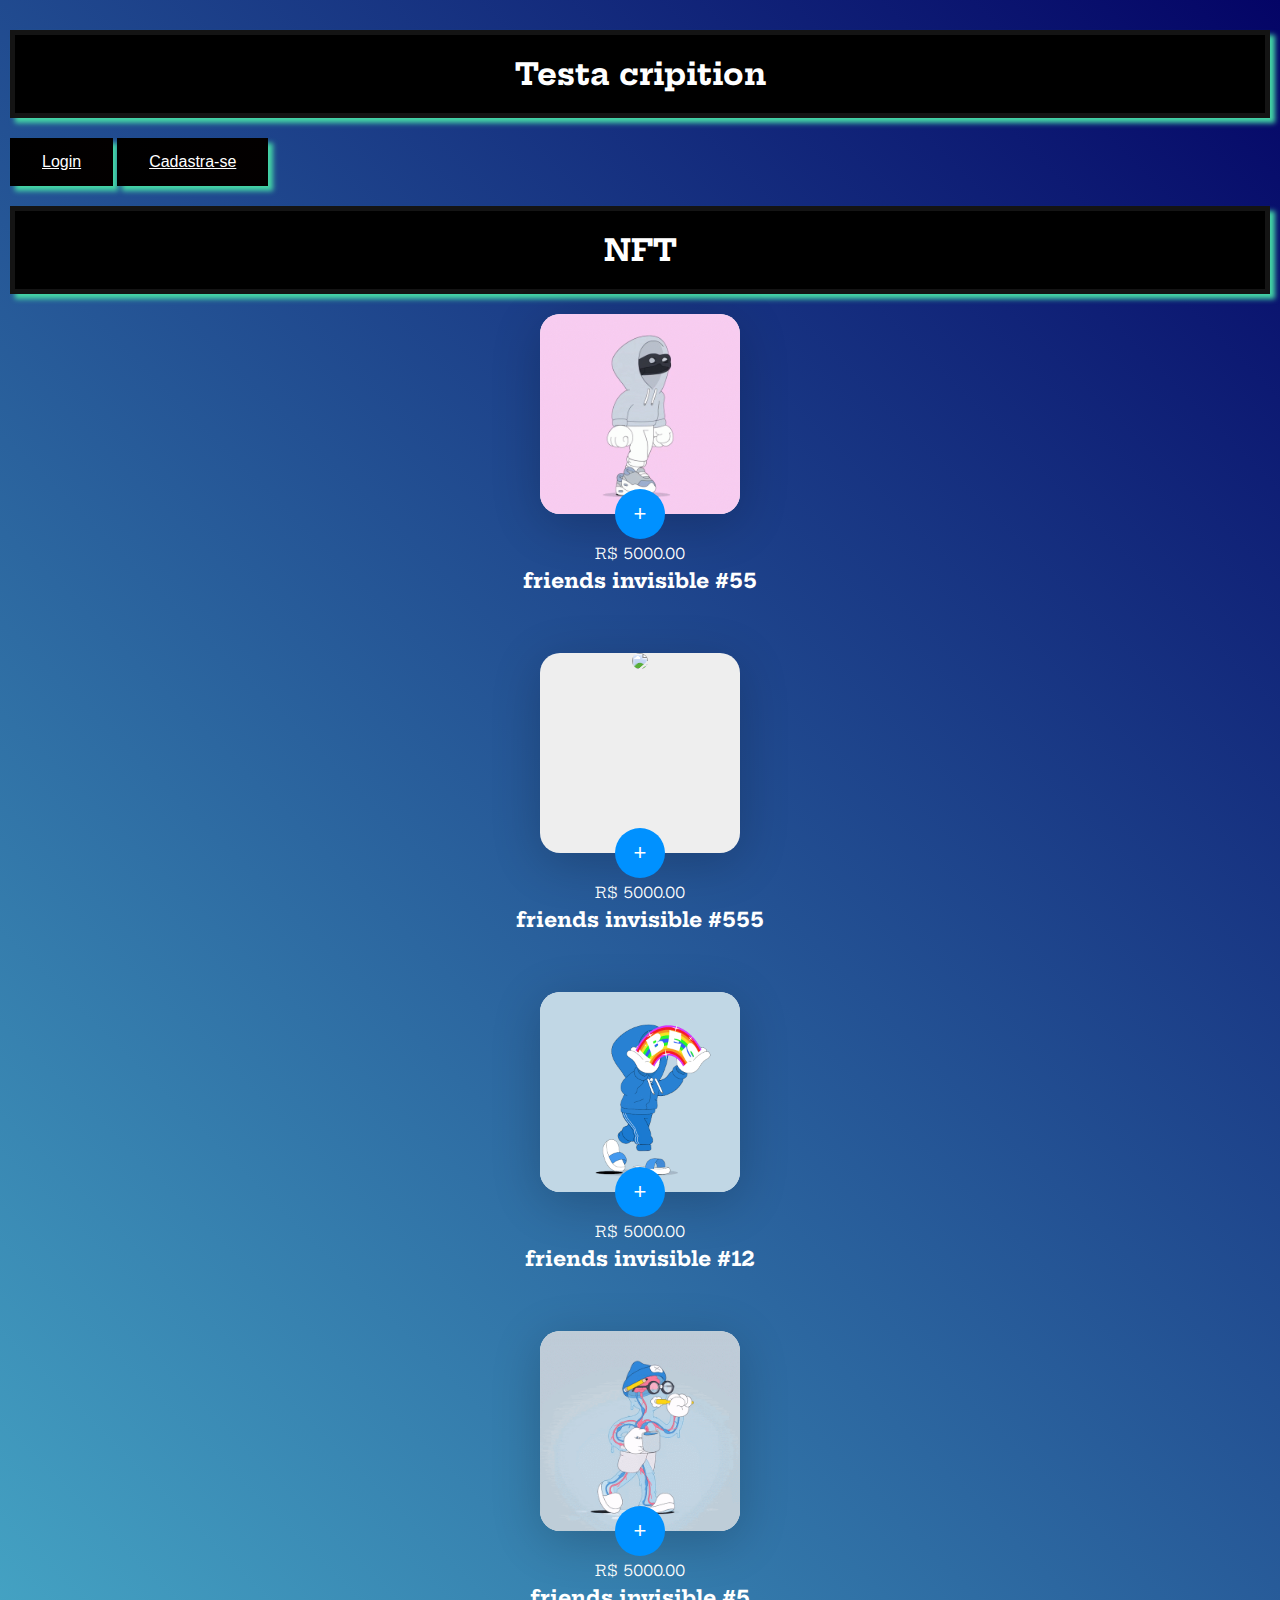
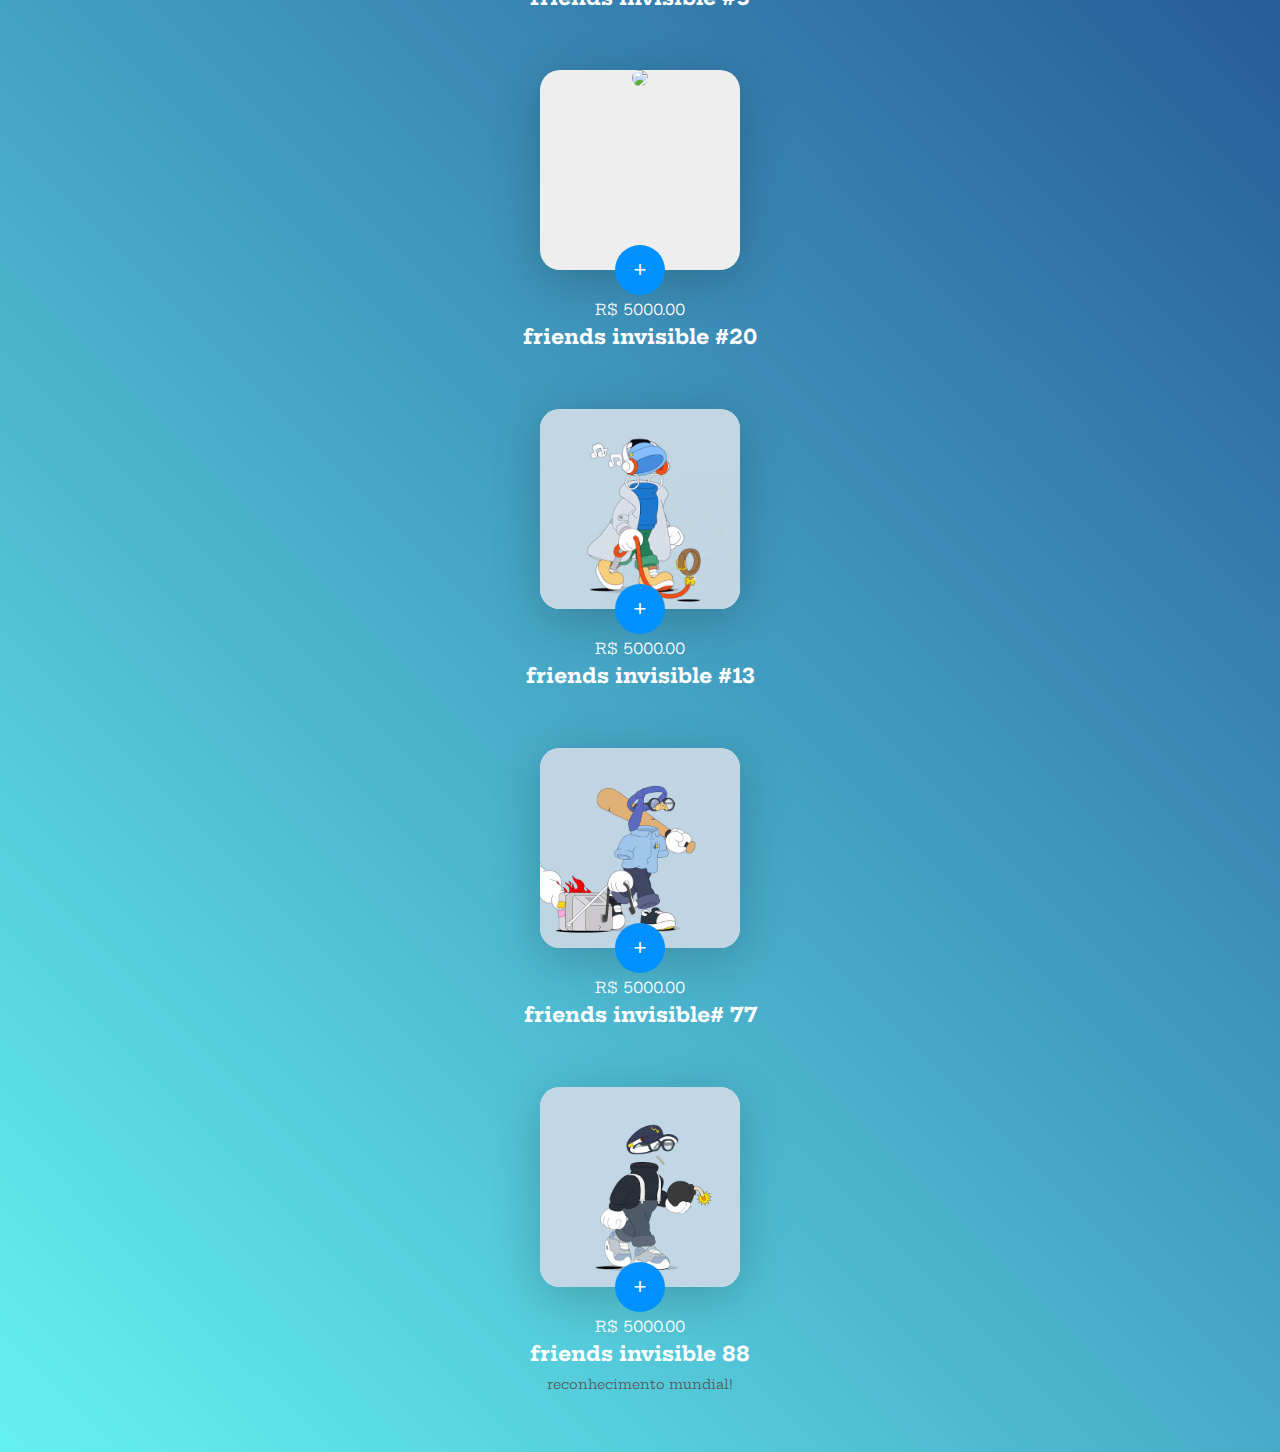
==== index.html @ 5772104d "carrinho-testa" ====
<!DOCTYPE html>
<html>
<head>
    <meta charset="utf-8" />
    <title>blackdigital</title>
    <link rel="stylesheet" href="css/style.css" />
    <meta name="viewport" content="width=device-width, initial-scale=1.0">
    <meta name="author" content="Denny Azevedo">
    <meta name="keywords" content="web, curso web, css, html, js, javascript">
    <meta name="description" content="Desenvolvimento WEB - Treinamento e aperfeiçoamento">
    <link href="https://fonts.googleapis.com/css?family=Hepta+Slab:400,700|Lato:400,700&display=swap" rel="stylesheet">
    <link href="https://fonts.googleapis.com/icon?family=Material+Icons" rel="stylesheet">
</head>
<body>
    <!-- Modelos para clonagem e inclusão na área de exibição -->
    <div class="models">
        <div class="models-item">
            <a href="">
                <div class="models-item--img"><img src="" /></div>
                <div class="models-item--add">+</div>
            </a>
            <div class="models-item--price">R$ --</div>
            <div class="models-item--name">--</div>
            <div class="models-item--desc">--</div>
        </div>
        <div class="cart--item">
            <img src="" />
            <div class="cart--item-nome">--</div>
            <div class="cart--item--qtarea">
                <button class="cart--item-qtmenos">-</button>
                <div class="cart--item--qt">1</div>
                <button class="cart--item-qtmais">+</button>
            </div>
        </div>
    </div>
    <header>
        <div class="menu-openner">
            <span>0</span>
            <span class="material-icons">shopping_cart</span>
        </div>
    </header>
    <main>
        <h1> Testa cripition  </h1>
       <button> <a href="login/index.php">Login</a><br></button>
       <button> <a href="login/cadastro.php">Cadastra-se <a>        </button>
        <h1>NFT</h1>
        <div class="models-area"></div>
    </main>
    <aside>
        <div class="cart--area">
            <div class="menu-closer">
                <span class="material-icons">close</span>
            </div>
            <h1>Seus Modelos</h1>
            <div class="cart"></div>
            <div class="cart--details">
                <div class="cart--totalitem subtotal">
                    <span>Subtotal</span>
                    <span>R$ --</span>
                </div>
                <div class="cart--totalitem desconto">
                    <span>Desconto (-10%)</span>
                    <span>R$ --</span>
                </div>
                <div class="cart--totalitem total big">
                    <span>Total</span>
                    <span>R$ --</span>
                </div>
                <div class="cart--finalizar"><a href="index3.html">Finalizar a compra</a></div>
            </div>
        </div>
    </aside>
    <div class="modelsWindowArea">
        <div class="modelsWindowBody">
            <!-- 
                Este botão é o cancelar do mobile (mostrar com F12) a ação do cancelar
                da janela modal vai ser igual, logo vamos fazer uma função
            -->
            <div class="modelsInfo--cancelMobileButton">Voltar</div>
            <div class="modelsBig">
                <img src="" />
            </div>
            <div class="modelsInfo">
                <h1>--</h1>
                <div class="modelsInfo--desc">--</div>
                <div class="modelsInfo--sizearea">
                    <div class="modelsInfo--sector">Escala</div>
                    <div class="modelsInfo--sizes">
                        <div data-key="0" class="modelsInfo--size">Pequeno <span>--</span></div>
                        <div data-key="1" class="modelsInfo--size">Médio <span>--</span></div>
                        <div data-key="2" class="modelsInfo--size selected">Grande <span>--</span></div>
                    </div>
                </div>
                <div class="modelsInfo--pricearea">
                    <div class="modelsInfo--sector">Preço</div>
                    <div class="modelsInfo--price">
                        <div class="modelsInfo--actualPrice">R$ --</div>
                        <div class="modelsInfo--qtarea">
                            <button class="modelsInfo--qtmenos">-</button>
                            <div class="modelsInfo--qt">1</div>
                            <button class="modelsInfo--qtmais"></button>
                        </div>
                    </div>
                </div>
                <div class="modelsInfo--addButton">Adicionar ao carrinho</div>
                <div class="modelsInfo--cancelButton">Cancelar</div>
            </div>
        </div>
    </div>

    <script type="text/javascript" src="js/models.js"></script>
    <script type="text/javascript" src="js/script.js"></script>
</body>
</html>
---- css/style.css ----
* {
    box-sizing: border-box;
}

body {
    background-color:#EEE;
    font-family:'Lato',Helvetica,Arial;
    font-size:15px;
    display:flex;
    margin:0;
    min-height:100vh;
}

.models {
    display:none;
}

header {
    position: fixed;
    left:0;
    top:0;
    right:0;
    height:60px;
    background-color:#ffffff;
    display:none;
    justify-content: flex-end;
    align-items: center;
}

.menu-openner {
    margin-right: 15px;
    font-size: 26px;
    background-color: #ffffff;
    padding: 5px 20px;
    border-radius: 5px;
}

.menu-openner span {
    margin-right:10px;
}

.menu-closer {
    width:32px;
    height:32px;
    display:none;
    font-size: 30px;
}

aside {
    background-color:#d5cce6;
    width:0vw;
    font-family:'Hepta Slab', Helvetica, Arial;
    transition:all ease .2s;
    overflow-x:hidden;
}

aside.show {
    width:30vw;
}

.cart--area {
    padding:20px;
}

main {
    flex:1;
    padding: 10px;
    background: linear-gradient(45deg, rgba(3, 243, 243, 0.589), rgb(4, 4, 102) );
    
}
button{
    background: linear-gradient(75deg, rgb(0, 0, 0), rgb(3, 0, 0) );
    border: none;
    color: rgb(0, 0, 0);
    padding: 15px 32px 15px 32px;
    text-align: center;
    text-decoration: none;
    display: inline-block;
    font-size: 16px;
    cursor: pointer;
    transition:.3s;
    box-shadow: rgb(69, 214, 166) 5px 5px 5px;
    
    

   
    
}
a{
    font-family: 'Franklin Gothic Medium', 'Arial Narrow', Arial, sans-serif;
    color: white;
}

h1 {
    font-family:'Hepta Slab', Helvetica, Arial;
    text-align: center;
    padding: 20px;
    font-display: unset;
    color: rgb(255, 255, 255); 
    background-color: #000;
    border: 5px rgb(20, 20, 20) solid;
    box-shadow: rgb(69, 214, 166) 5px 5px 5px;
}

.models-area {
    display:grid;
    grid-template-columns: repeat(3, 1frw);
}

.models-item {
    text-align: center;
    max-width:250px;
    font-family:'Hepta Slab', Helvetica, Arial;
    margin:0 auto 50px auto;
}

.models-item a {
    display:flex;
    flex-direction: column;
    align-items:center;
    text-decoration: none;
}

.models-item--img {
    width:200px;
    height:200px;
    background-color:#EEE;
    border-radius:20px;
    box-shadow:0px 10px 50px rgba(0, 0, 0, 0.2);
}

.models-item--img img {
    width:100%;
    height:auto;
    border-radius:20px;
}

.models-item--add {
    width:50px;
    height:50px;
    line-height:50px;
    border-radius:25px;
    background-color:#0091ff;
    text-align:center;
    color:#FFF;
    font-size:22px;
    cursor:pointer;
    margin-top:-25px;
    transition:all ease .2s;
}

.models-item a:hover .models-item--add {
    background-color:#2df506;
}

.models-item--price {
    font-size:15px;
    color:rgb(255, 255, 255);
    margin-top:5px;
}

.models-item--name {
    font-size:20px;
    font-weight: bold;
    color:rgb(255, 255, 255);
    margin-top:5px;
}

.models-item--desc {
    font-size:13px;
    color:#555;
    margin-top:10px;
}

.modelsWindowArea {
    position:fixed;
    left:0;
    top:0;
    bottom:0;
    right:0;
    background-color:rgba(5, 8, 145, 0.5);
    display:none;
    transition: all ease .5s;
    justify-content: center;
    align-items: center;
    overflow-y:auto;
}

.modelsWindowBody {
    width:900px;
    background-color:#FFF;
    border-radius:10px;
    box-shadow:0px 0px 15px #999;
    display:flex;
    margin:20px 0px;
}

.modelsBig {
    flex:1;
    display:flex;
    justify-content: center;
    align-items: center;
}

.modelsBig--back {
    position:absolute;
    width:30px;
    height:30px;
    background-color:#000;
}

.modelsBig img {
    height:400px;
    width:auto;
}

.modelsInfo {
    flex:1;
    font-family:'Hepta Slab', Helvetica, Arial;
    padding-bottom:50px;
}

.modelsInfo h1 {
    margin-top:50px;
    color: #000;
    background-color: #CCC;
    
}

.modelsInfo .modelsInfo--desc {
    font-size:15px;
    color:#999;
    margin-top:10px;
    font-family:'Lato',Helvetica,Arial;
}

.modelsInfo--sector {
    color:rgb(0, 0, 0);
    text-transform: uppercase;
    font-size:14px;
    margin-top:30px;
    margin-bottom:10px;
}

.modelsInfo--sizes {
    display:inline-flex;
    border-radius:10px;
    overflow:hidden;
}

.modelsInfo--size {
    padding:10px 15px;
    color:#000;
    background-color:#EEE;
    font-size:13px;
    font-weight: bold;
    cursor:pointer;
}

.modelsInfo--size:hover {
    background-color:#CCC;
}

.modelsInfo--size.selected {
    background-color:#399ade;
    color:#FFF;
}

.modelsInfo--size.selected span {
    color:#D6D6D6;
}

.modelsInfo--size span {
    font-size:12px;
    color:#999;
    font-weight: normal;
}

.modelsInfo--price {
    display:flex;
    align-items:center;
}

.modelsInfo--actualPrice {
    font-size:28px;
    margin-right:30px;
}

.modelsInfo--qtarea {
    display:inline-flex;
    background-color:#EEE;
    border-radius:10px;
    height:30px;
}

.modelsInfo--qtarea button {
    border:0;
    background-color:transparent;
    font-size:17px;
    outline:0;
    cursor:pointer;
    padding:0px 10px;
    color:#333;
}

.modelsInfo--qt {
    line-height: 30px;
    font-size: 12px;
    font-weight: bold;
    padding: 0px 5px;
    color:#000;
}

.modelsInfo--addButton {
    margin-top:30px;
    padding:20px 30px;
    border-radius:20px;
    background-color:#48d05f;
    color:rgb(0, 0, 0);
    display:inline-block;
    cursor:pointer;
    margin-right:30px;
}

.modelsInfo--addButton:hover {
    background-color:#18ff3f;
    margin-top: 30px;
}

.modelsInfo--cancelButton {
    display:inline-block;
    cursor:pointer;
}

.modelsInfo--cancelMobileButton {
    display:none;
    height:40px;
    text-align:center;
    line-height: 40px;
    margin-bottom:30px;
}

.cart {
    margin-bottom:20px;
}

.cart--item {
    display:flex;
    align-items:center;
    margin:10px 0;
}

.cart--item img {
    width:40px;
    height:40px;
    margin-right:20px;
}

.cart--item-nome {
    flex:1;
}

.cart--item--qtarea {
    display:inline-flex;
    background-color:rgb(233, 220, 220);
    border-radius:10px;
    height:30px;
}

.cart--item--qtarea button {
    border:0;
    background-color:transparent;
    font-size:17px;
    outline:0;
    cursor:pointer;
    padding:0px 10px;
    color:#333;
}

.cart--item--qt {
    line-height: 30px;
    font-size: 12px;
    font-weight: bold;
    padding: 0px 5px;
    color:#000;
}

.cart--totalitem {
    padding:15px 0;
    border-top:1px solid #79b9dd;
    color:#315970;
    display:flex;
    justify-content: space-between;
    font-size:15px;
}

.cart--totalitem span:first-child {
    font-weight: bold;
}

.cart--totalitem.big {
    font-size:20px;
    color:#000;
    font-weight: bold;
}

.cart--finalizar {
    padding:20px 30px;
    border-radius:20px;
    background-color:#48d05f;
    color:rgb(0, 0, 0);
    cursor:pointer;
    text-align:center;
    margin-top:20px;
    border:2px solid #63f77c;
    transition: all ease .2s;
}

.cart--finalizar:hover {
    background-color:#00ff2a;
    mask-border-slice: initial;
}

@media (max-width:1000px) {
  
    .models-area {
        grid-template-columns: repeat(2, 1fr);
    }
}

@media (max-width:840px) {
 
    body {
        flex-direction: column;
    }

    .models-area {
        display:block;
    }

    .models-item {
        max-width:100%;
    }

    header {
        display:flex;
    }

    main {
        padding-top:60px;
    }

    aside {
        width:auto;
        position:fixed;
        left:100vw;
        right:0;
        top:0;
        bottom:0;
        transition: all ease .2s;
    }

    aside.show {
        width:auto;
    }

    .cart--area {
        width:100vw;
    }

    .menu-closer {
        display:block;
    }

    .modelsWindowArea {
        justify-content:flex-start;
        align-items: flex-start;
    }

    .modelsWindowBody {
        width:100vw;
        display:block;
        padding:20px;
        border-radius:0;
        box-shadow:none;
        margin:0;
    }

    .modelsBig img {
        width: 75%;
        height: auto;
    }

    .modelsInfo h1 {
        margin-top:20px;
    }

    .modelsInfo--qtarea {
        height: 60px;
    }

    .modelsInfo--qtarea button {
        font-size: 25px;
        padding: 0px 25px;
    }

    .modelsInfo--qt {
        line-height: 60px;
        font-size: 20px;
    }

    .modelsInfo--addButton {
        font-size: 20px;
        display: block;
        text-align: center;
        margin: 30px auto;
    }

    .modelsInfo--cancelButton {
        display:none;
    }

    .modelsInfo--cancelMobileButton {
        display:block;
    }
}
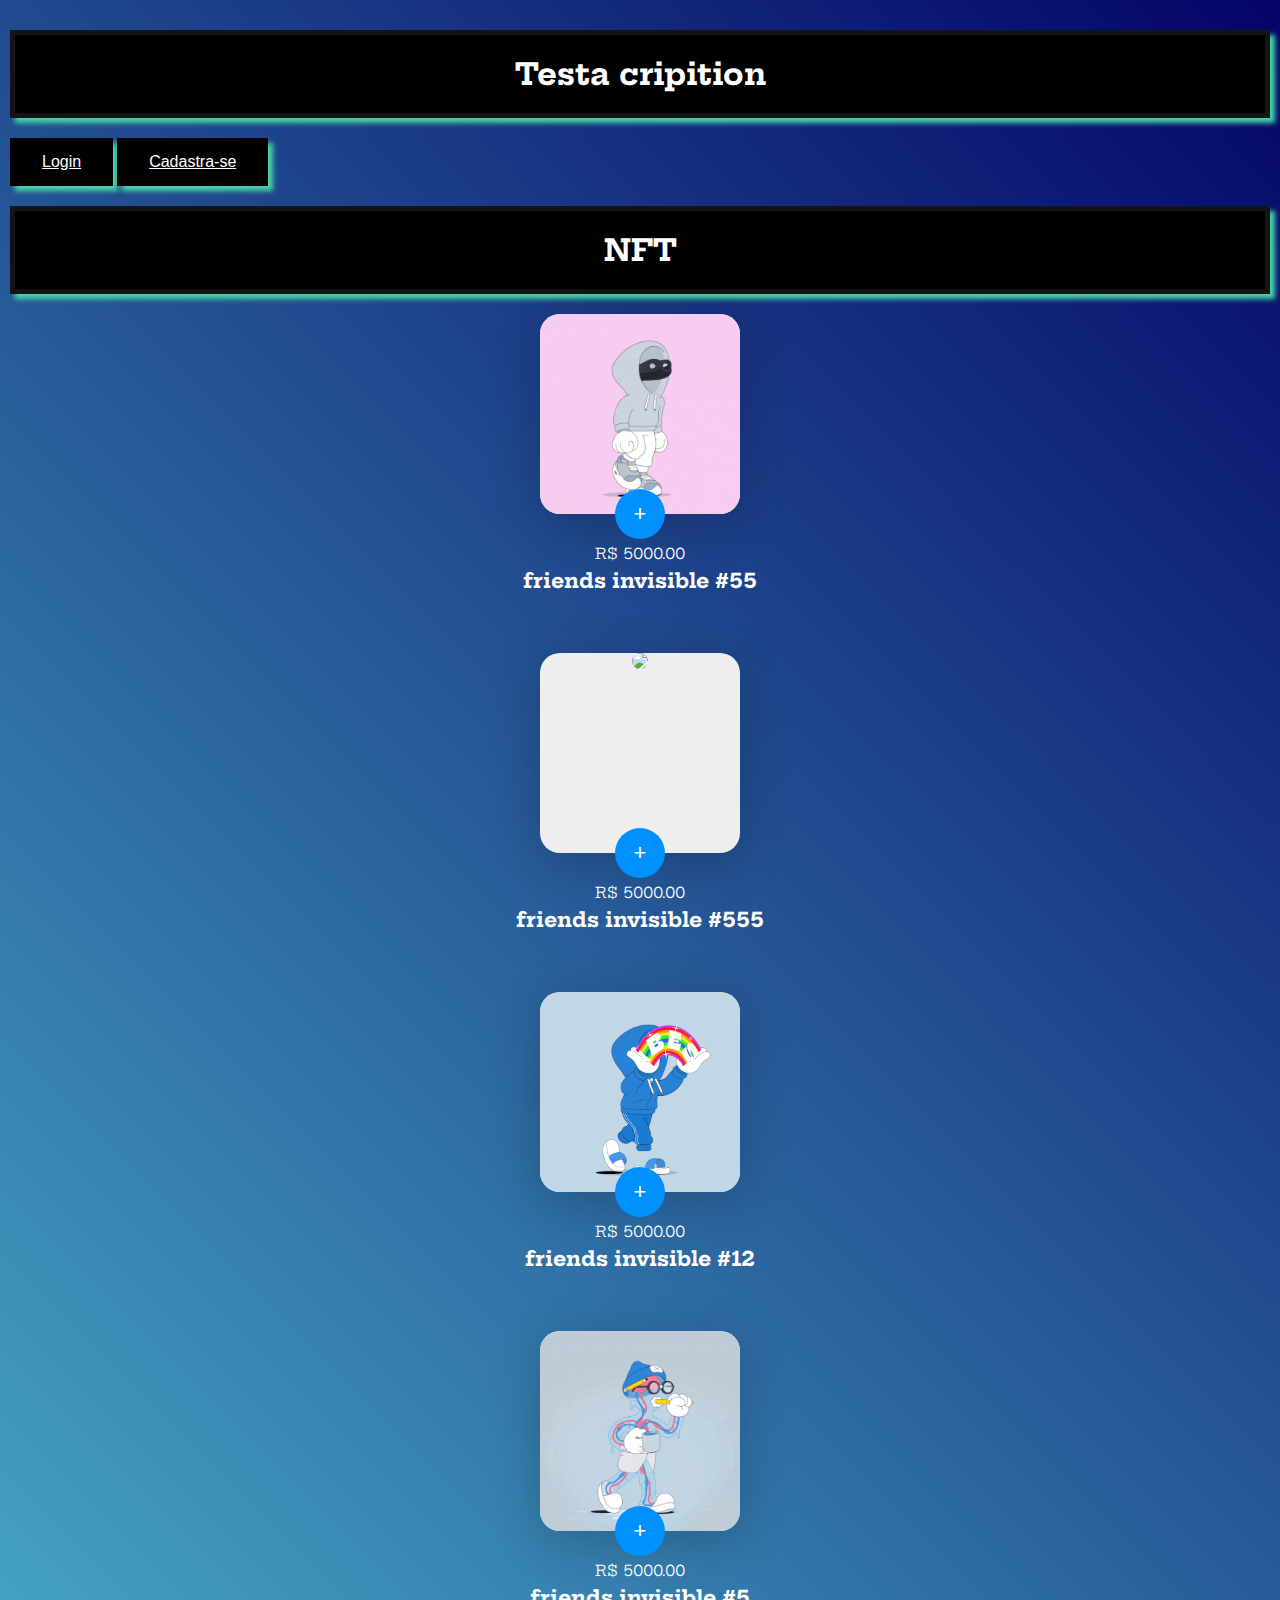
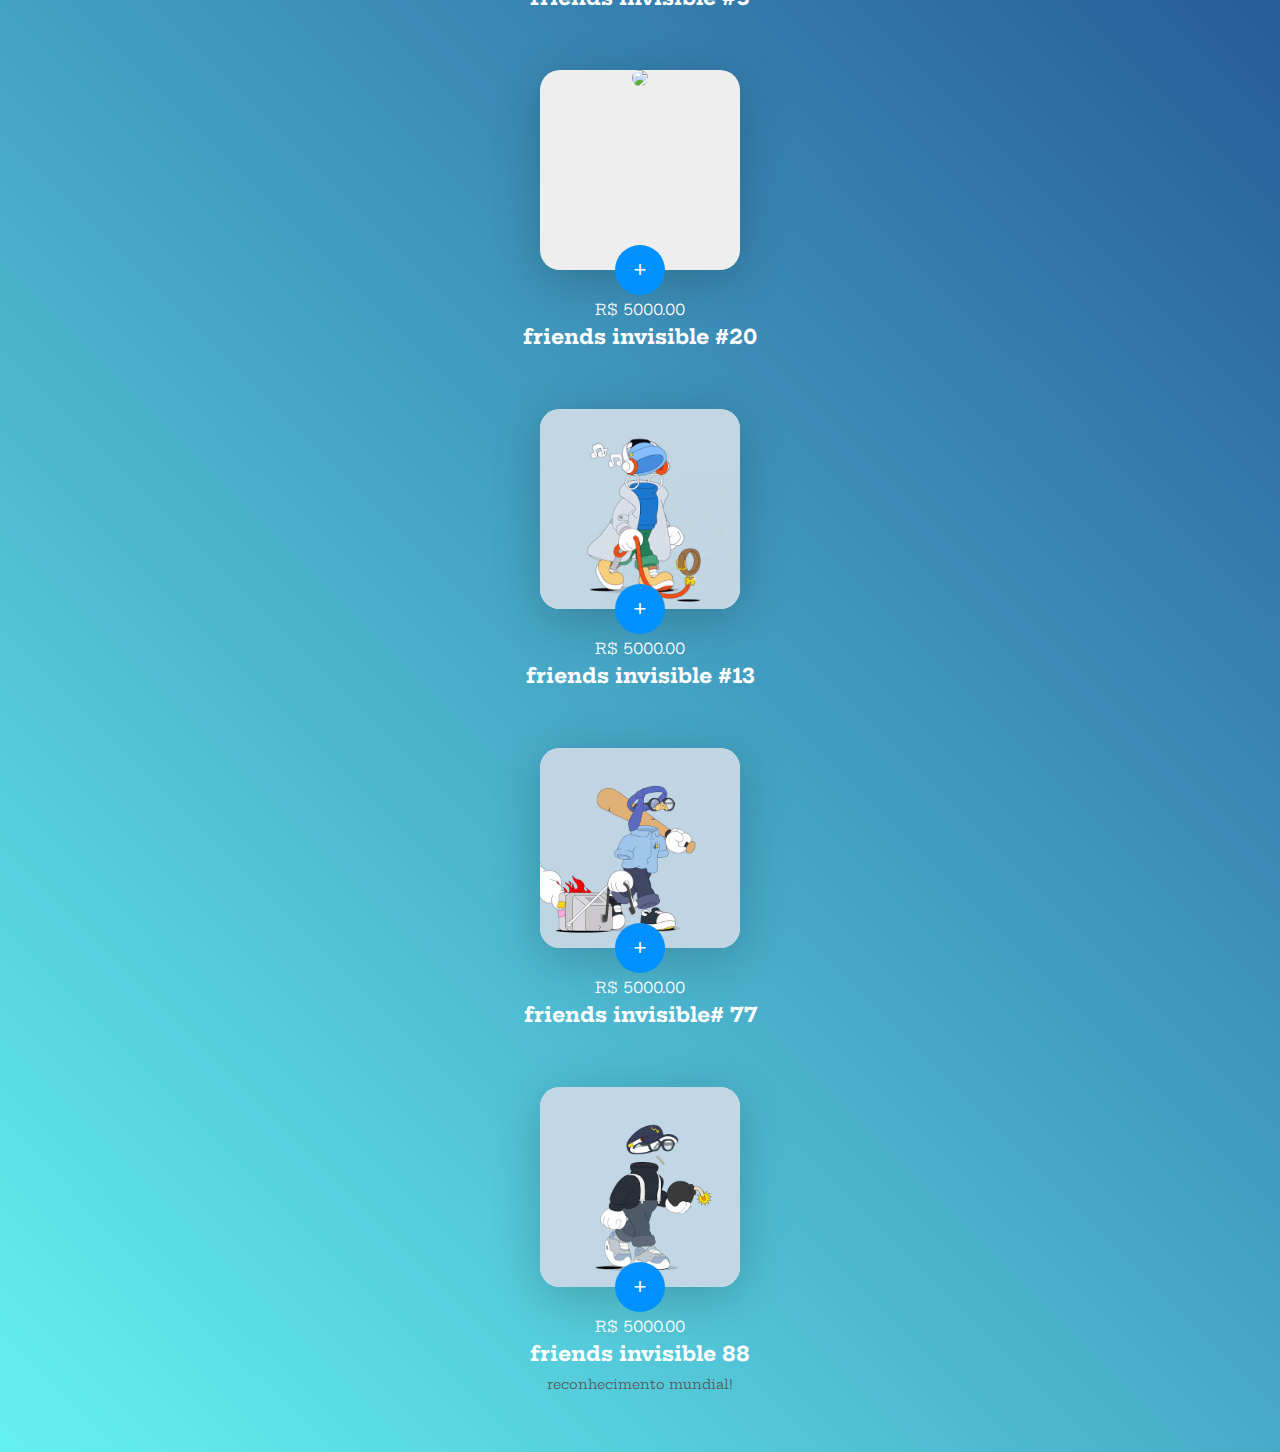
==== commit b282d864: "curso java" ====
--- a/index.html
+++ b/index.html
@@ -5,7 +5,7 @@
     <title>blackdigital</title>
     <link rel="stylesheet" href="css/style.css" />
     <meta name="viewport" content="width=device-width, initial-scale=1.0">
-    <meta name="author" content="Denny Azevedo">
+    <meta name="author" content="willame guilherme">
     <meta name="keywords" content="web, curso web, css, html, js, javascript">
     <meta name="description" content="Desenvolvimento WEB - Treinamento e aperfeiçoamento">
     <link href="https://fonts.googleapis.com/css?family=Hepta+Slab:400,700|Lato:400,700&display=swap" rel="stylesheet">
